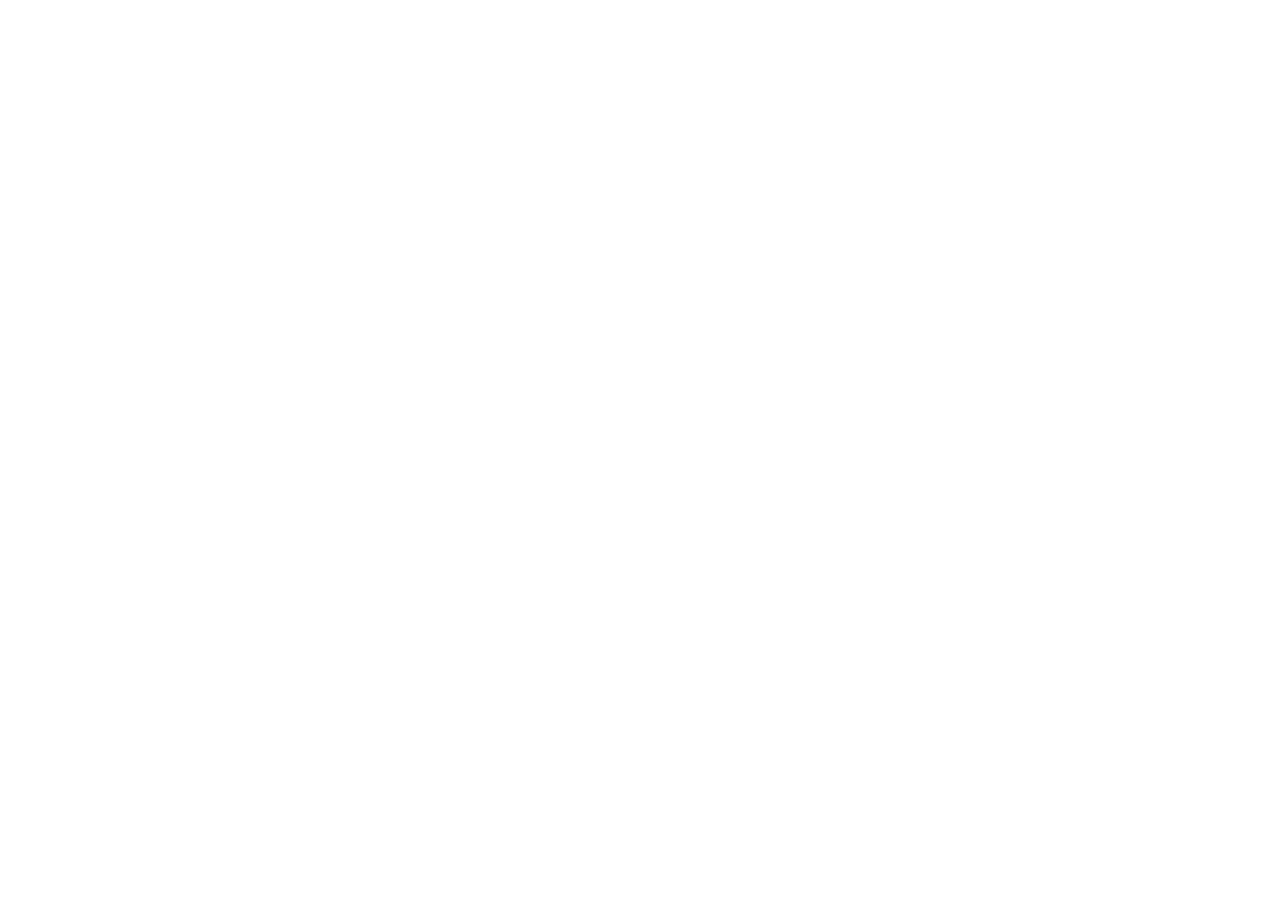
==== day07workshop/index.html @ 70d99732 "day07 commit" ====
<!DOCTYPE html>
<html lang="en">
<head>
    <meta charset="UTF-8">
    <meta http-equiv="X-UA-Compatible" content="IE=edge">
    <meta name="viewport" content="width=device-width, initial-scale=1.0">
    <title>Document</title>
</head>
<body>
    
</body>
</html>
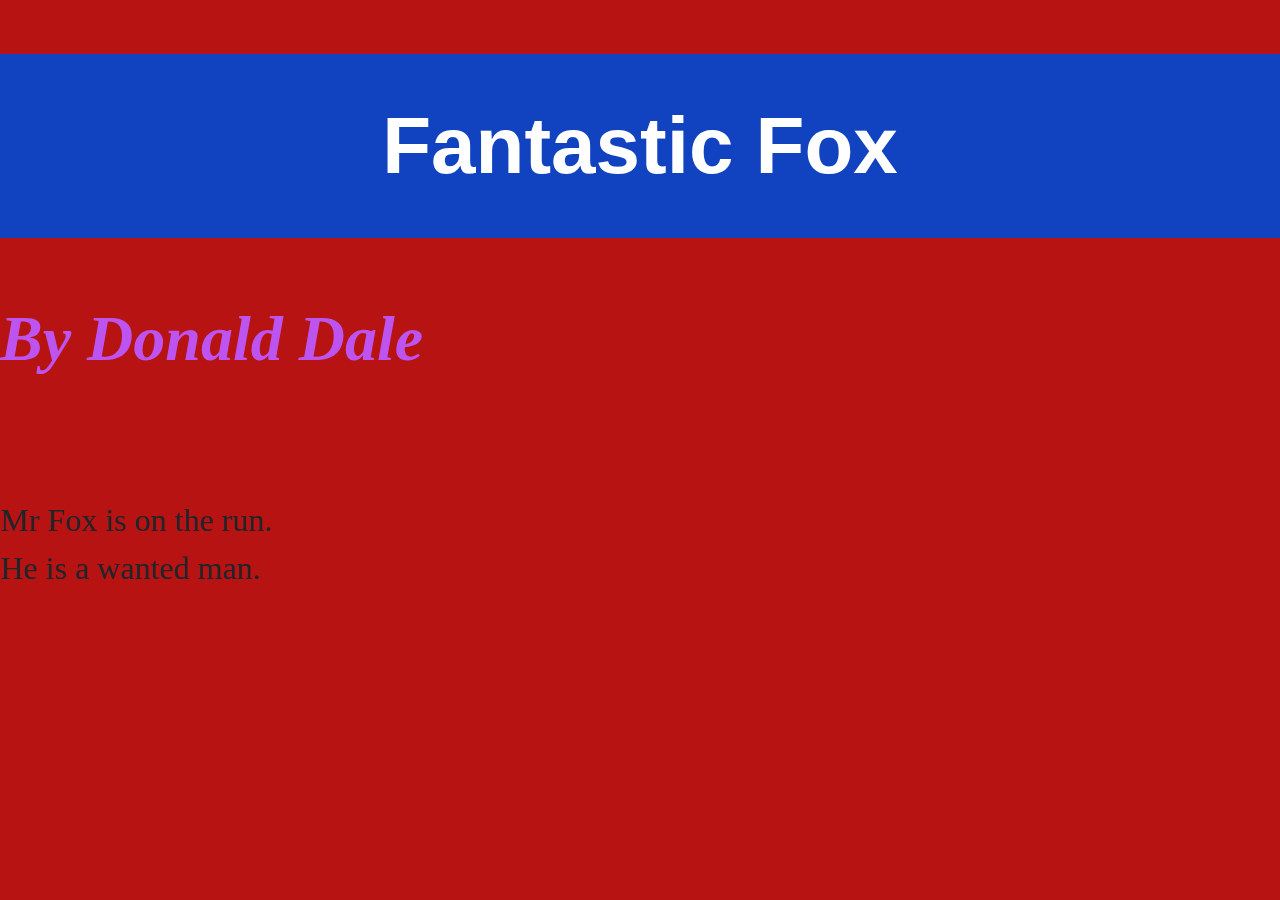
==== commit 3f70b1a2: "day07 commit" ====
--- a/day07workshop/index.html
+++ b/day07workshop/index.html
@@ -5,8 +5,16 @@
     <meta http-equiv="X-UA-Compatible" content="IE=edge">
     <meta name="viewport" content="width=device-width, initial-scale=1.0">
     <title>Document</title>
+    <link href="./css/styles.css" rel="stylesheet">
 </head>
 <body>
+    <h1 class="header">Fantastic Fox</h1>
+    <h2 class="writer">By Donald Dale</h2>
+    <br>
+    <p class="content">Mr Fox is on the run.
+        <br>
+        He is a wanted man.
+    </p>
     
 </body>
 </html>--- a/day07workshop/css/styles.css
+++ b/day07workshop/css/styles.css
@@ -0,0 +1,101 @@
+body {
+    background-color: rgb(183, 19, 19);
+    color: #212529;
+    font-size: 1rem;
+    font-weight: 400;
+    line-height: 1.5;
+    margin: 0;
+    text-align: left;
+}
+
+.container {
+    margin-left: auto;
+    margin-right: auto;
+    padding-left: 15px;
+    padding-right: 15px;
+    text-align: center;
+    width: 90%;
+}
+
+.header {
+    background-color: #1142c0;
+    color: #fff;
+    margin-bottom: 1rem;
+    padding: 2rem 1rem;
+    text-align: center;
+}
+
+.section {
+    padding-bottom: 1rem;
+    padding-left: 2rem;
+    padding-right: 2rem;
+    padding-top: 0.5rem;
+}
+
+.section:hover {
+    background-color: #f5f5f5;
+    transition: color 2s ease-in-out, background-color 0.15s ease-in-out;
+}
+
+h1 {
+    font-family: 'Montserrat', sans-serif;
+    font-size: 5em;
+    font-weight: bold;
+}
+
+strong {
+    text-shadow: 5px 5px #0cd43e;
+}
+
+.writer {
+    font-size: 4rem;
+    font-style: italic;
+    color: #be54f0;
+}
+
+.content {
+    font-size: 2em;
+    font-family: 'Times New Roman', Times, serif;
+}
+
+
+
+button, input[type="submit"] {
+    background-color: #d9edff;
+    border: 1px solid transparent;
+    border-radius: 0.25rem;
+    font-size: 0.95rem;
+    font-weight: 400;
+    line-height: 1.5;
+    padding: 0.375rem 0.75rem;
+    text-align: center;
+    transition: color 0.15s ease-in-out, background-color 0.15s ease-in-out, border-color 0.15s ease-in-out, box-shadow 0.15s ease-in-out;
+    vertical-align: middle;
+}
+
+input[type="text"], input[type="number"] {
+    line-height: 1.8;
+    width: 25%;
+}
+
+input[type="text"]:hover, input[type="number"]:hover {
+    background-color: #f5f5f5;
+    transition: color 2s ease-in-out, background-color 0.15s ease-in-out;
+}
+
+table {
+    background-color: transparent;
+    margin-bottom: 1rem;
+    width: 100%;
+}
+
+table th,
+table td {
+    padding: 0.75rem;
+    vertical-align: middle;
+}
+
+tbody tr:nth-of-type(odd) {
+    background-color: rgb(179, 208, 255, 0.3)
+}
+
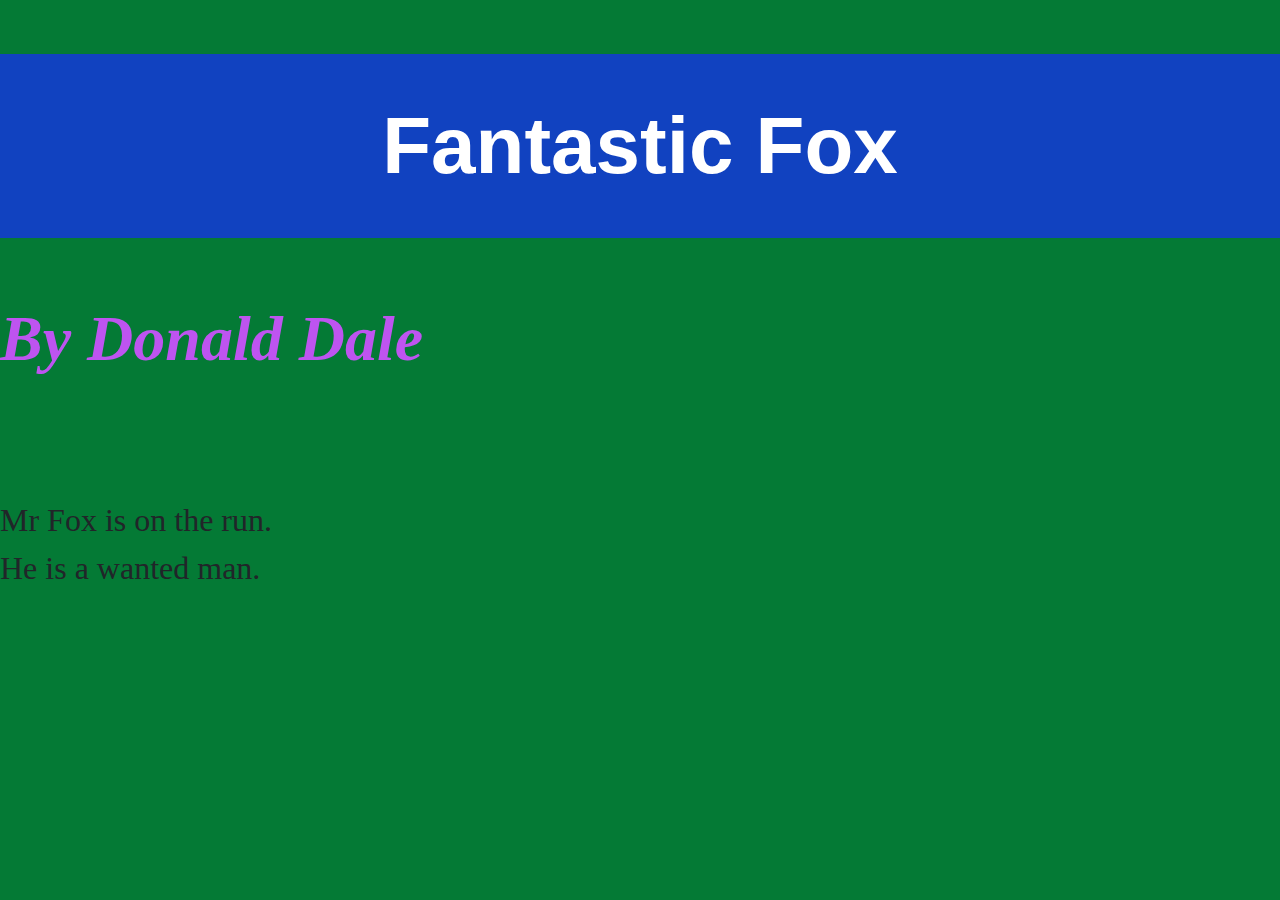
==== commit d99a99ae: "day07 commit done" ====
--- a/day07workshop/index.html
+++ b/day07workshop/index.html
@@ -4,7 +4,7 @@
     <meta charset="UTF-8">
     <meta http-equiv="X-UA-Compatible" content="IE=edge">
     <meta name="viewport" content="width=device-width, initial-scale=1.0">
-    <title>Document</title>
+    <title>Fantastic Fox</title>
     <link href="./css/styles.css" rel="stylesheet">
 </head>
 <body>
--- a/day07workshop/css/styles.css
+++ b/day07workshop/css/styles.css
@@ -1,5 +1,5 @@
 body {
-    background-color: rgb(183, 19, 19);
+    background-color: rgb(4, 122, 53);
     color: #212529;
     font-size: 1rem;
     font-weight: 400;
